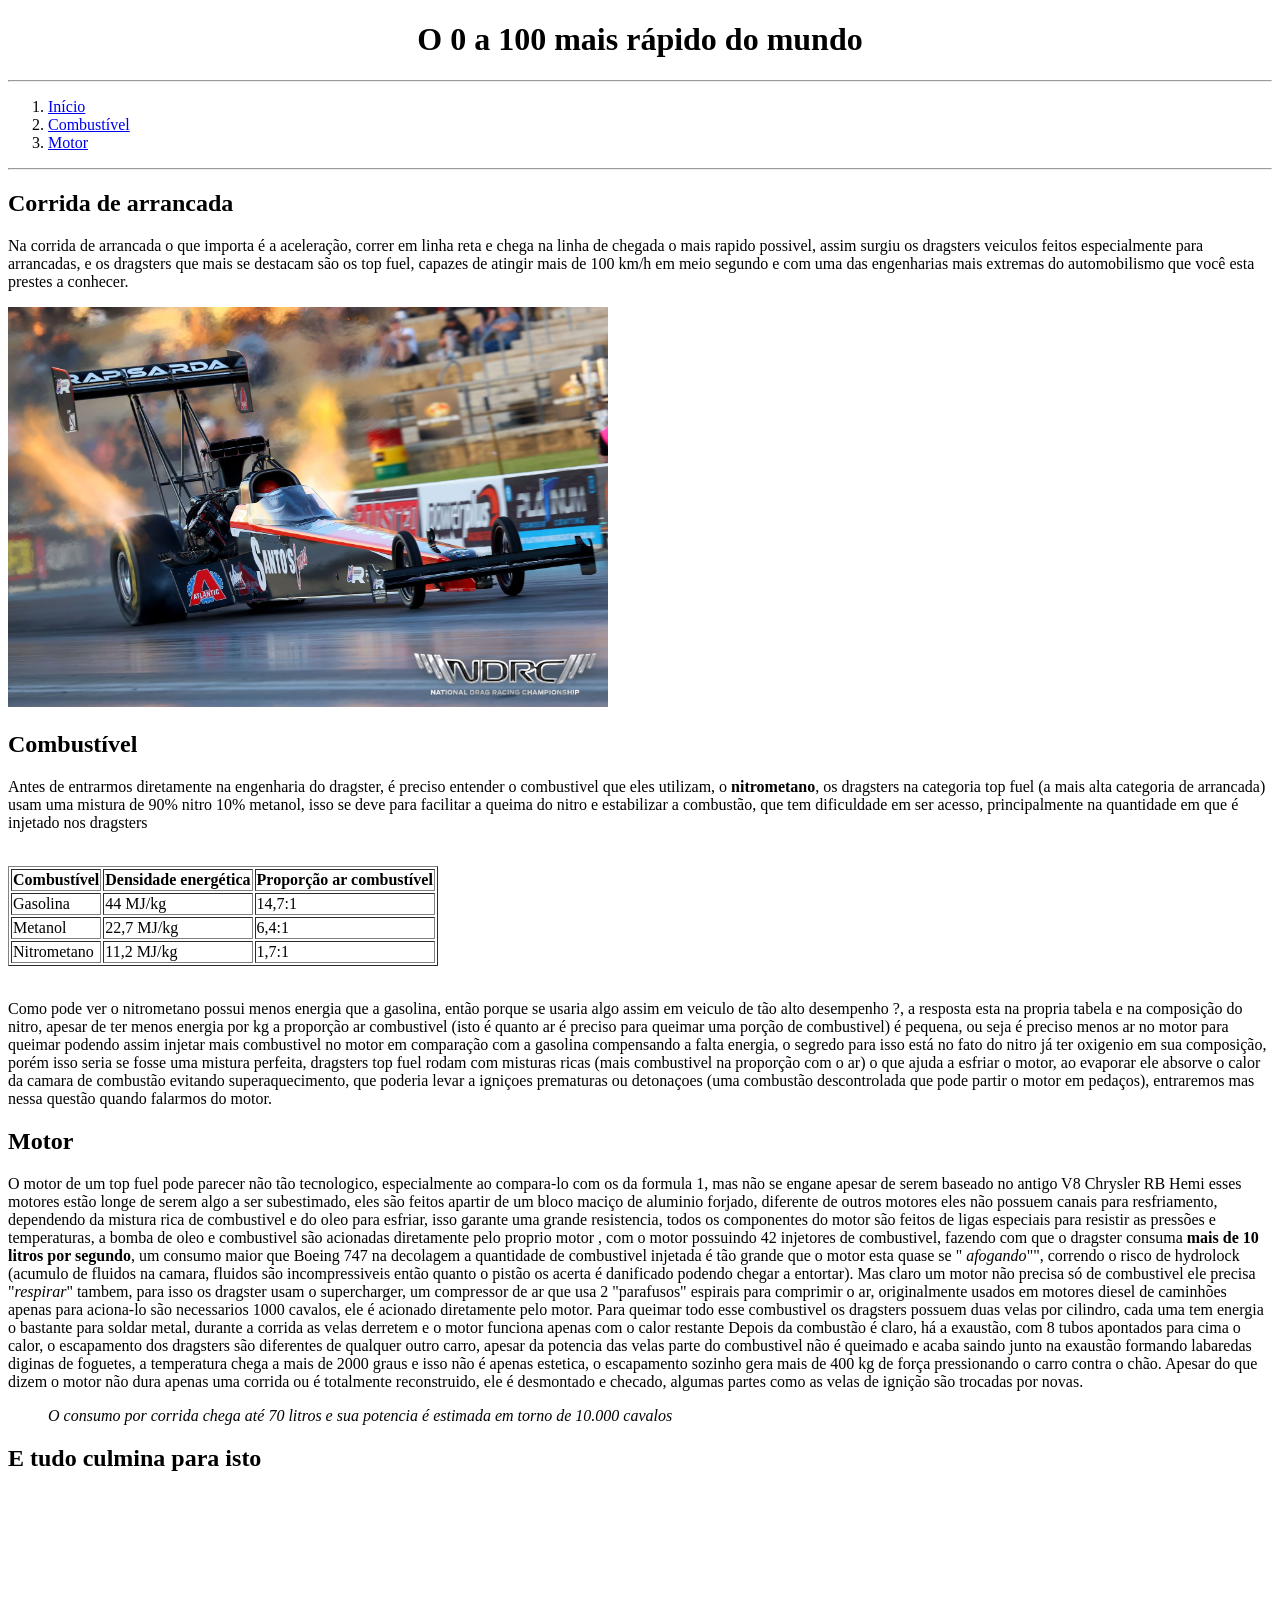
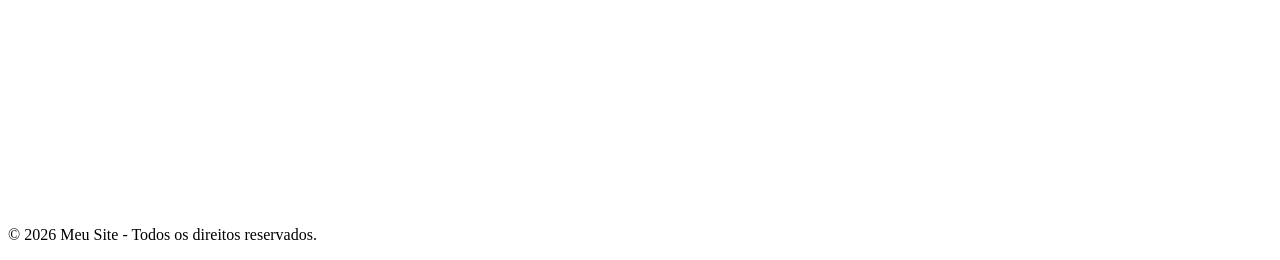
==== index.html @ cbeef566 "Add files via upload" ====
<!DOCTYPE html>
<html lang="pt-BR">
<head>
    <meta charset="UTF-8">
    <title>O 0 a 100 mais rápido do mundo</title>
</head>
<body>

    <header>
        <h1><center>O 0 a 100 mais rápido do mundo</center></h1>
        <hr>
        <nav>
            <ol>
                <li><a href="#inicio">Início</a></li>
                <li><a href="#combustivel">Combustível</a></li>
                <li><a href="motor" >Motor</a></li>
            </ol>
        </nav>
    </header>
    <hr>

    

    <main>
        <section id="inicio">
            <h2>Corrida de arrancada</h2>
            <article>
                <p>Na corrida de arrancada o que importa é a aceleração, correr em linha reta e chega na linha de 
                    chegada o mais rapido possivel, assim surgiu os dragsters veiculos feitos especialmente para arrancadas, 
                    e os dragsters que mais se destacam são os top fuel, capazes de atingir mais de 100 km/h em meio segundo e com
                    uma das engenharias mais extremas do automobilismo que você esta prestes a conhecer.
                </p>
                <img src="dragster.jpg" width="600">

            </article>
        </section>

        
        

        <section id="combustivel">
            <h2>Combustível</h2>
            <p>
                Antes de entrarmos diretamente na engenharia do dragster, é preciso entender o combustivel que eles utilizam, o
                 <b>nitrometano</b>, os dragsters na categoria top fuel (a mais alta categoria de arrancada) usam uma mistura de 
                 90% nitro 10% metanol, isso se deve para facilitar a queima do nitro e estabilizar a combustão, que tem dificuldade em ser acesso, 
                 principalmente na quantidade em que é injetado nos dragsters

            </p>
            <br>
            <table border="1">
                <thead>
                    <tr>
                        <th>Combustível</th>
                        <th>Densidade energética</th>
                        <th>Proporção ar combustível</th>
                    </tr>
                </thead>
                <tbody>
                    <tr>
                        <td>Gasolina</td>
                        <td>44 MJ/kg</td>
                        <td>14,7:1</td>
                    </tr>
                    <tr>
                        <td>Metanol</td>
                        <td>22,7 MJ/kg</td>
                        <td>6,4:1</td>
                    </tr>
                    <tr>
                        <td>Nitrometano</td>
                        <td>11,2 MJ/kg</td>
                        <td>1,7:1</td>
                    </tr>

                </tbody>
            </table>

            <br>
                <p>
                    Como pode ver o nitrometano possui menos energia que a gasolina, então porque se usaria algo assim em veiculo 
                    de tão alto desempenho ?, a resposta esta na propria tabela e na composição do nitro, apesar de ter menos energia
                    por kg a proporção ar combustivel (isto é quanto ar é preciso para queimar uma porção de combustivel) é pequena, ou seja
                    é preciso menos ar no motor para queimar podendo assim injetar mais combustivel no motor em comparação com a gasolina compensando a falta energia, o
                    segredo para isso está no fato do nitro já ter oxigenio em sua composição, porém isso seria se fosse uma mistura perfeita, 
                    dragsters top fuel rodam com misturas ricas (mais combustivel na proporção com o ar) o que ajuda a esfriar o motor, ao evaporar
                    ele absorve o calor da camara de combustão evitando superaquecimento, que poderia levar a igniçoes prematuras ou detonaçoes 
                    (uma combustão descontrolada que pode partir o motor em pedaços), entraremos mas nessa questão quando falarmos do motor.
                </p>
        </section>

        <section id="motor">
            <h2>Motor</h2>
            <p>
                O motor de um top fuel pode parecer não tão tecnologico, especialmente ao compara-lo com os da formula 1, 
                mas não se engane apesar de serem baseado no antigo V8 Chrysler RB Hemi esses motores estão longe de serem algo a ser subestimado,
                eles são feitos apartir de um bloco maciço de aluminio forjado, diferente de outros motores eles não possuem canais para resfriamento, 
                dependendo da mistura rica de combustivel e do oleo para esfriar, isso garante uma grande resistencia, todos os componentes do motor
                são feitos de ligas especiais para resistir as pressões e temperaturas, a bomba de oleo e combustivel são acionadas diretamente pelo proprio motor
                , com o motor possuindo 42 injetores de combustivel, fazendo com que o dragster consuma<b> mais de 10 litros por segundo</b>, um consumo maior que Boeing 747 na decolagem
                a quantidade de combustivel injetada é tão grande que o motor esta quase se "<i> afogando</i>"", correndo o risco de hydrolock (acumulo de fluidos na camara, 
                fluidos são incompressiveis então quanto o pistão os acerta é danificado podendo chegar a entortar).
                
                Mas claro um motor não precisa só de combustivel ele precisa "<i>respirar</i>" tambem, para isso os dragster usam o supercharger, um compressor de ar que usa 2 "parafusos" 
                espirais para comprimir o ar, originalmente usados em motores diesel de caminhões apenas para aciona-lo são necessarios 1000 cavalos, ele é acionado diretamente pelo motor.

                Para queimar todo esse combustivel os dragsters possuem duas velas por cilindro, cada uma tem energia o bastante para soldar metal, durante a corrida as velas derretem e o motor
                funciona apenas com o calor restante

                Depois da combustão é claro, há a exaustão, com 8 tubos apontados para cima o calor, o escapamento dos dragsters são diferentes de qualquer outro carro, apesar
                da potencia das velas parte do combustivel não é queimado e acaba saindo junto na exaustão formando labaredas diginas de foguetes, a temperatura chega a mais de 2000 graus
                e isso não é apenas estetica, o escapamento sozinho gera mais de 400 kg de força pressionando o carro contra o chão.

                Apesar do que dizem o motor não dura apenas uma corrida ou é totalmente reconstruido, ele é desmontado e checado, algumas partes como as velas
                de ignição são trocadas por novas.

                <blockquote>
                    <i>O consumo por corrida chega até 70 litros e sua potencia é estimada em torno de 10.000 cavalos</i>
                </blockquote>

            </p>
        
        </section>

        

        <aside>
            <h2>E tudo culmina para isto</h2>
        </aside>

        <section>
            <iframe width="560" height="315" src="https://www.youtube.com/embed/Om-TVOQbLKM" title="YouTube video player" frameborder="0" allow="accelerometer; autoplay; clipboard-write; encrypted-media; gyroscope; picture-in-picture; web-share" referrerpolicy="strict-origin-when-cross-origin" allowfullscreen></iframe>
        </section>
    </main>

    <footer>
        <p>&copy; 2026 Meu Site - Todos os direitos reservados.</p>
    </footer>

</body>
</html>
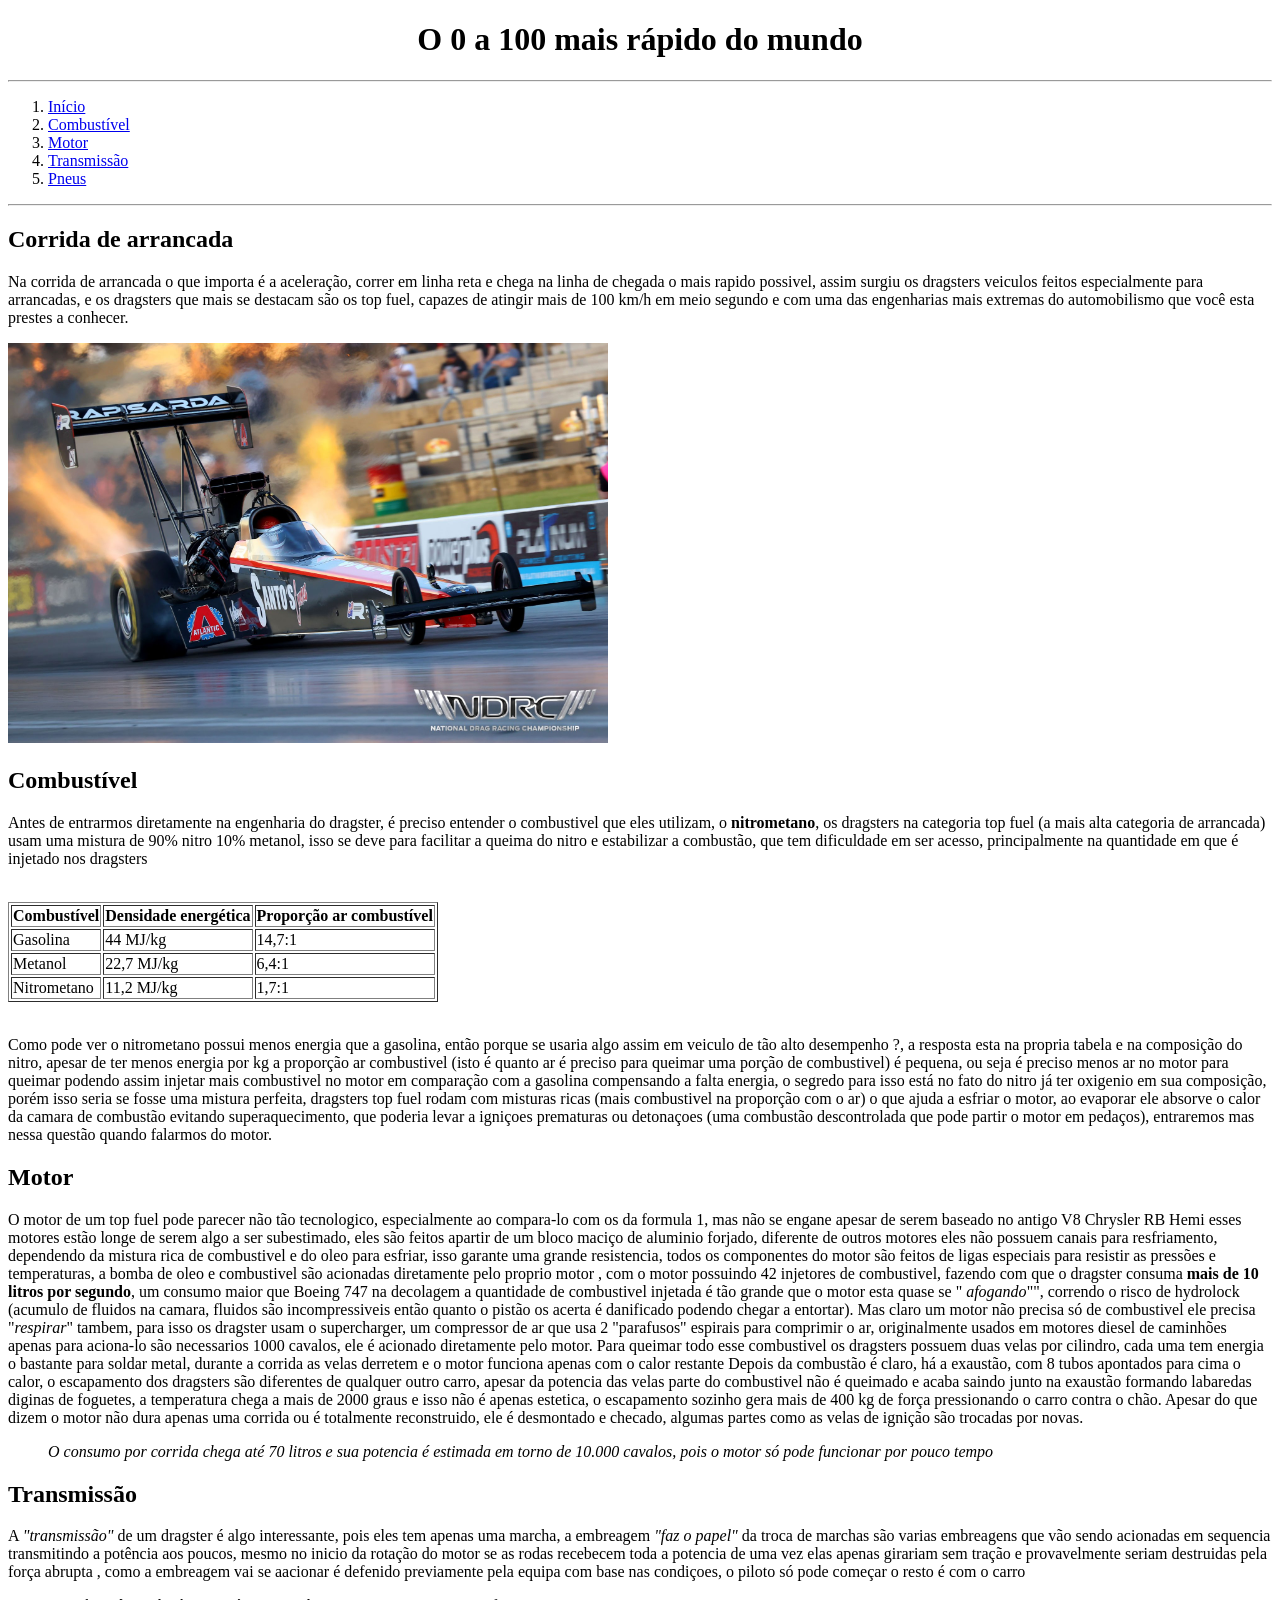
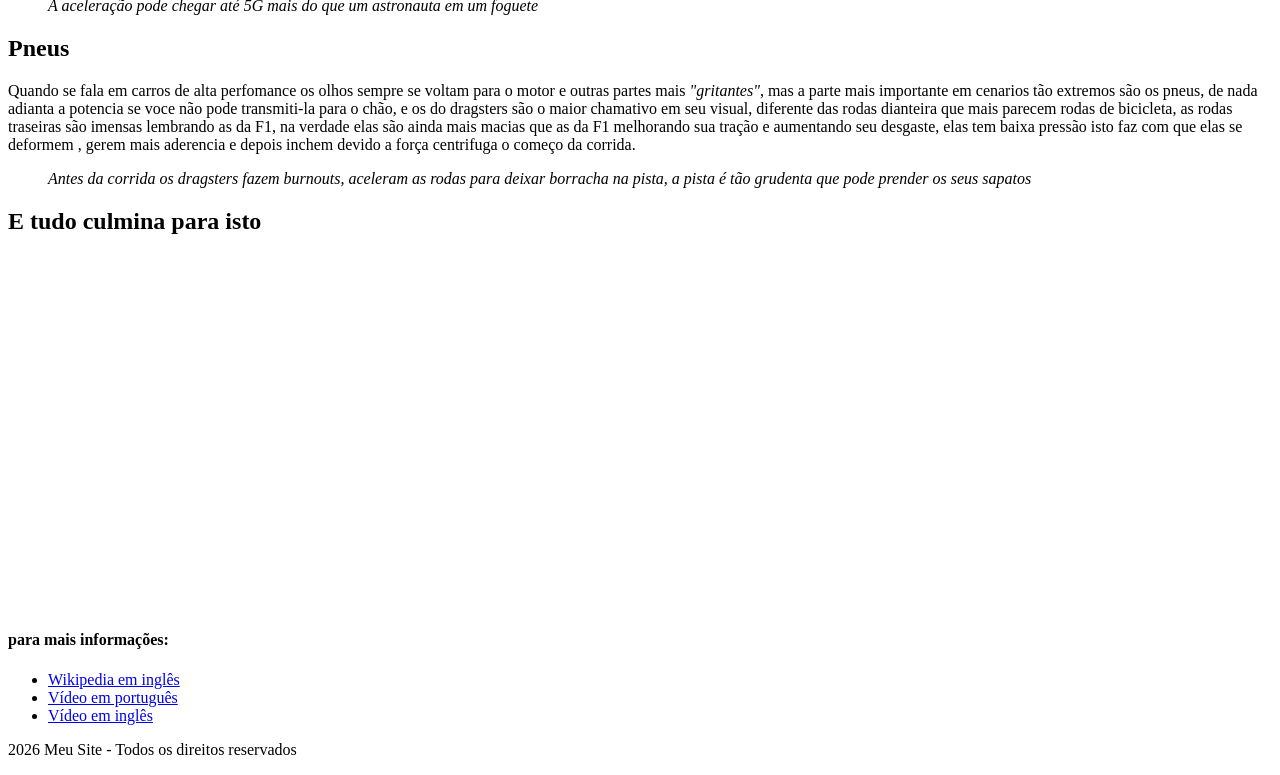
==== commit bd34a0c8: "Add files via upload" ====
--- a/index.html
+++ b/index.html
@@ -13,7 +13,9 @@
             <ol>
                 <li><a href="#inicio">Início</a></li>
                 <li><a href="#combustivel">Combustível</a></li>
-                <li><a href="motor" >Motor</a></li>
+                <li><a href="#motor" >Motor</a></li>
+                <li><a href="#transmissao" >Transmissão</a></li>
+                <li><a href="#pneus" >Pneus</a></li>
             </ol>
         </nav>
     </header>
@@ -114,12 +116,40 @@
                 Apesar do que dizem o motor não dura apenas uma corrida ou é totalmente reconstruido, ele é desmontado e checado, algumas partes como as velas
                 de ignição são trocadas por novas.
 
-                <blockquote>
-                    <i>O consumo por corrida chega até 70 litros e sua potencia é estimada em torno de 10.000 cavalos</i>
+            </p>
+             <blockquote>
+                    <i>O consumo por corrida chega até 70 litros e sua potencia é estimada em torno de 10.000 cavalos, pois o motor só pode funcionar por pouco tempo</i>
+                </blockquote>
+        
+        </section>
+
+        <section id="transmissao">
+            <h2>Transmissão</h2>
+            <p>A <i>"transmissão"</i> de um dragster é algo interessante, pois eles tem apenas uma marcha, a embreagem <i>"faz o papel"</i> da troca de marchas
+                são varias embreagens que vão sendo acionadas em sequencia transmitindo a potência aos poucos, mesmo no inicio da rotação do motor
+                se as rodas recebecem toda a potencia de uma vez elas apenas girariam sem tração e provavelmente seriam destruidas pela força abrupta
+                , como a embreagem vai se aacionar é defenido previamente pela equipa com base nas condiçoes, o piloto só pode começar o resto é com o carro
+            </p>
+            <blockquote>
+                    <i>A aceleração pode chegar até 5G mais do que um astronauta em um foguete</i>
                 </blockquote>
 
+        </section>
+
+        <section id="pneus">
+            <h2>Pneus</h2>
+            <p>Quando se fala em carros de alta perfomance os olhos sempre se voltam para o motor e outras partes mais <i>"gritantes"</i>, mas
+                a parte mais importante em cenarios tão extremos são os pneus, de nada adianta a potencia se voce não pode transmiti-la para
+                o chão, e os do dragsters são o maior chamativo em seu visual, diferente das rodas dianteira que mais parecem rodas de bicicleta, as rodas traseiras
+                são imensas lembrando as da F1, na verdade elas são ainda mais macias que as da F1 melhorando sua tração e aumentando seu desgaste, 
+                elas tem baixa pressão isto faz com que elas se deformem , gerem mais aderencia e depois inchem devido a força centrifuga o começo da corrida.
             </p>
-        
+            <blockquote>
+                    <i>Antes da corrida os dragsters fazem burnouts, aceleram as rodas para deixar borracha na pista, 
+                        a pista é tão grudenta que pode prender os seus sapatos</i>
+                </blockquote>
+
+
         </section>
 
         
@@ -131,10 +161,21 @@
         <section>
             <iframe width="560" height="315" src="https://www.youtube.com/embed/Om-TVOQbLKM" title="YouTube video player" frameborder="0" allow="accelerometer; autoplay; clipboard-write; encrypted-media; gyroscope; picture-in-picture; web-share" referrerpolicy="strict-origin-when-cross-origin" allowfullscreen></iframe>
         </section>
+        <br>
+        <br>
+        <h4>para mais informações:</h4>
+        <ul>
+            <li><a href="https://en.wikipedia.org/wiki/Top_Fuel" target="_blank">Wikipedia em inglês</a></li>
+            <li><a href="https://youtu.be/B62FR-bp7dE?si=nPeyhWhpODcGIzWs" target="_blank">Vídeo em português</a></li>
+            <li><a href="https://youtu.be/GHZGPppf8Uw?si=hQYG4Rt-BhGidt6V" target="_blank">Vídeo em inglês</a></li>
+
+
+        </ul>
     </main>
 
+
     <footer>
-        <p>&copy; 2026 Meu Site - Todos os direitos reservados.</p>
+        <p> 2026 Meu Site - Todos os direitos reservados</p>
     </footer>
 
 </body>
